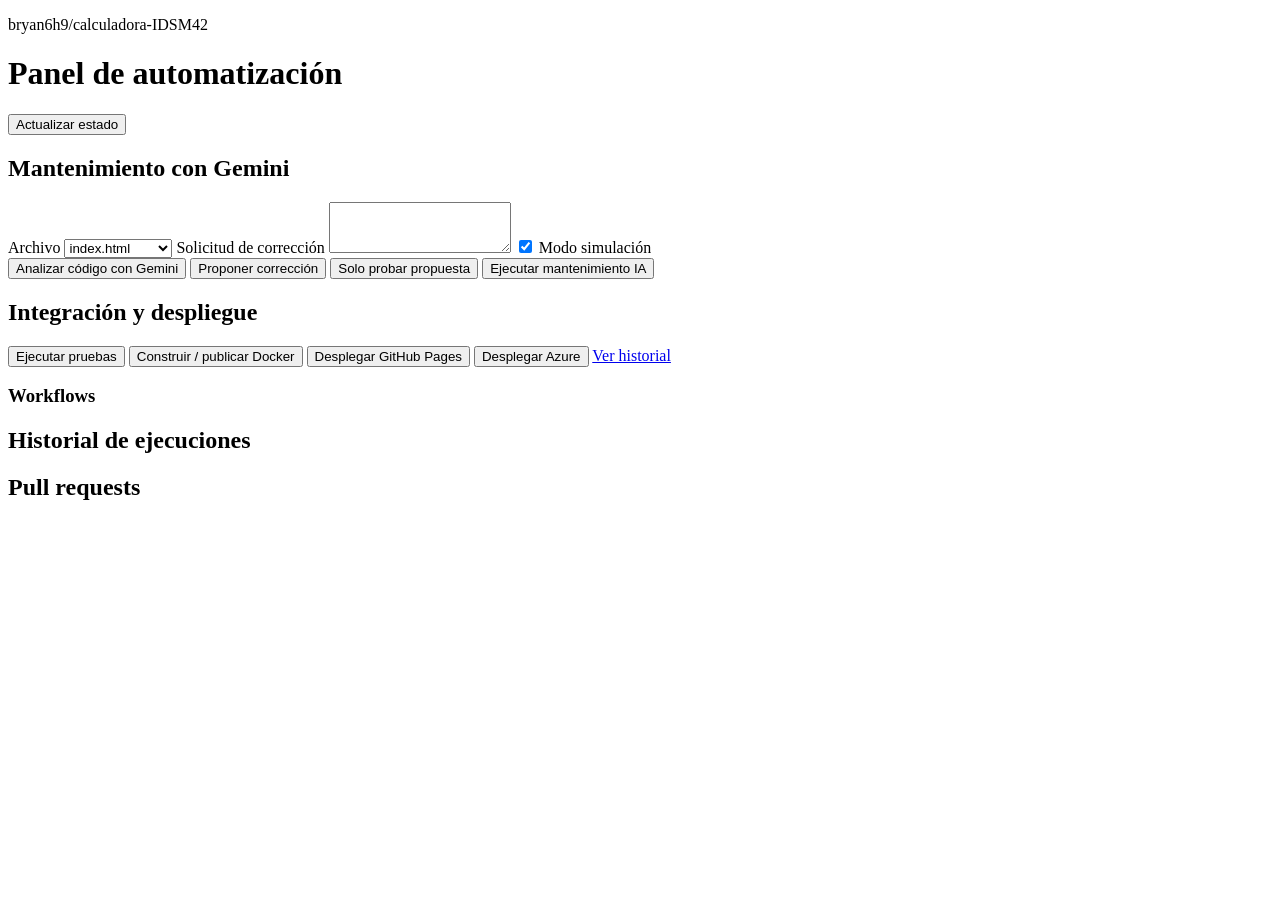
==== panel/static/index.html @ b8bc3f67 "Añade panel local y aprobación verificable de propuestas CI/CD" ====
<!doctype html>
<html lang="es">
<head>
<meta charset="utf-8">
<meta name="viewport" content="width=device-width,initial-scale=1">
<title>Panel de automatización</title>
<link rel="stylesheet" href="/static/style.css">
<script src="/static/panel.js" defer></script>
</head>
<body>
<header><div><p id="repo">bryan6h9/calculadora-IDSM42</p><h1>Panel de automatización</h1></div><button id="refresh">Actualizar estado</button></header>
<main>
<p id="notice" role="status" aria-live="polite"></p>
<section class="grid" aria-label="Acciones">
<div class="card">
<h2>Mantenimiento con Gemini</h2>
<label for="archivo">Archivo</label>
<select id="archivo"><option>index.html</option><option>calculadora.py</option><option>app.py</option></select>
<label for="solicitud">Solicitud de corrección</label>
<textarea id="solicitud" maxlength="2000" rows="3"></textarea>
<label class="check"><input type="checkbox" id="simulacion" checked> Modo simulación</label>
<div class="buttons">
<button data-workflow="analisis-ia.yml">Analizar código con Gemini</button>
<button class="primary" data-workflow="correccion-ia.yml">Proponer corrección</button>
<button data-workflow="correccion-ia.yml" data-test>Solo probar propuesta</button>
<button data-workflow="mantenimiento-ia.yml">Ejecutar mantenimiento IA</button>
</div>
</div>
<div class="card">
<h2>Integración y despliegue</h2>
<label id="key-label" hidden for="panel-key">Clave local</label>
<input id="panel-key" type="password" autocomplete="off" hidden>
<div class="buttons">
<button data-workflow="test.yml">Ejecutar pruebas</button>
<button data-workflow="contenedor.yml">Construir / publicar Docker</button>
<button data-workflow="deploy.yml">Desplegar GitHub Pages</button>
<button data-workflow="main_practica-azure.yml">Desplegar Azure</button>
<a href="#history">Ver historial</a>
</div>
<h3>Workflows</h3><ul id="workflows"></ul>
</div>
</section>
<section class="card" id="details" hidden>
<h2>Ejecución seleccionada</h2><div id="run"></div>
<h3>Pasos del workflow</h3><ol id="steps"></ol><ul id="artifacts"></ul>
<div id="proposal" hidden>
<h3>Diagnóstico</h3><pre id="diagnosis"></pre>
<h3>Cambio propuesto</h3><pre id="diff"></pre>
</div>
<div class="buttons"><button id="approve" hidden>Aprobar cambio y abrir PR</button><button id="discard" hidden>Rechazar propuesta</button></div>
<form id="issue" hidden>
<h3>Crear Issue desde un hallazgo</h3>
<label for="issue-title">Título</label><input id="issue-title" required maxlength="150">
<label for="issue-body">Descripción</label><textarea id="issue-body" required maxlength="7000" rows="4"></textarea>
<button type="submit">Crear Issue</button>
</form>
</section>
<section class="card" id="history"><h2>Historial de ejecuciones</h2><ul id="runs"></ul></section>
<section class="card"><h2>Pull requests</h2><ul id="prs"></ul></section>
</main>
</body>
</html>
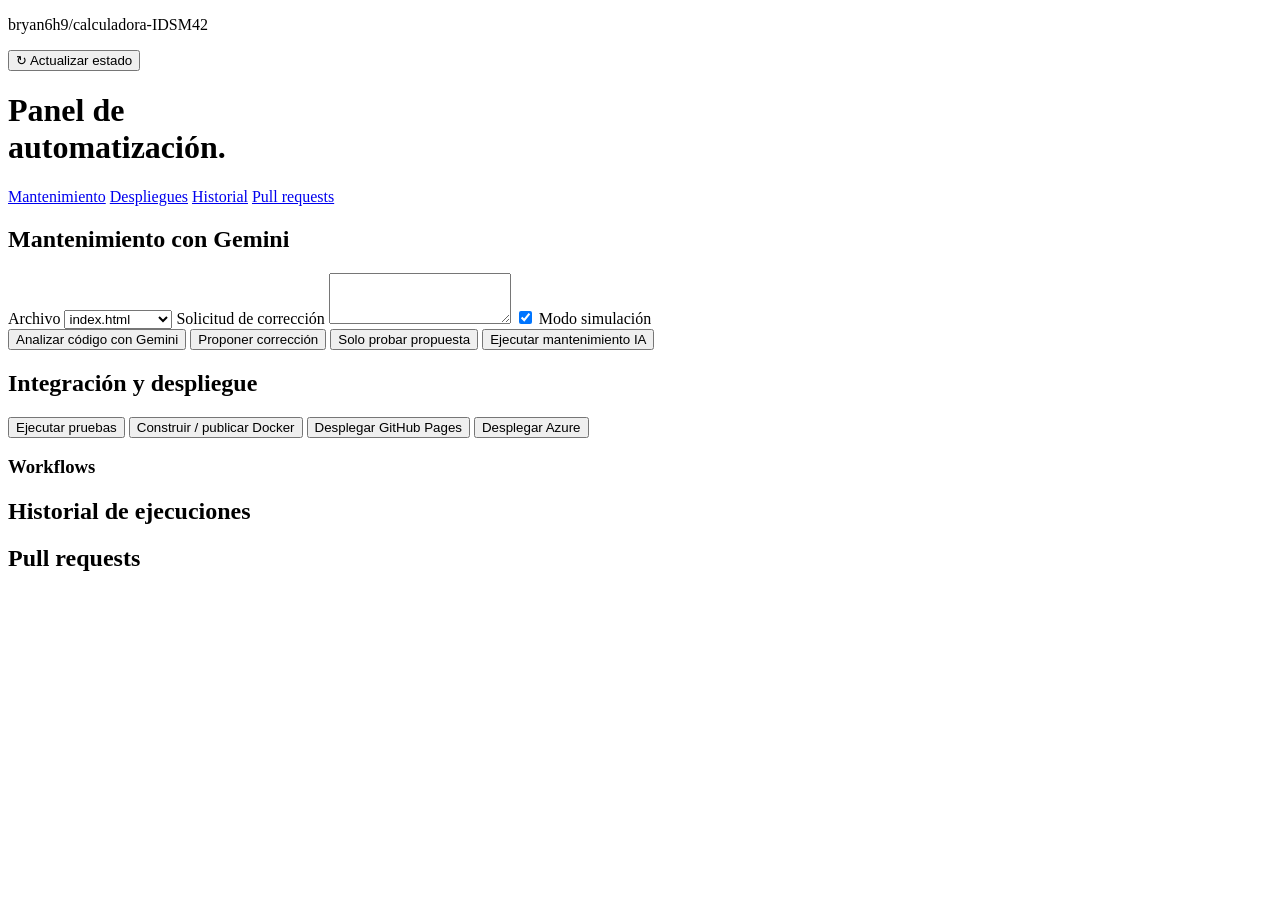
==== commit ee88e7ad: "Rediseña la interfaz del panel de automatización" ====
--- a/panel/static/index.html
+++ b/panel/static/index.html
@@ -8,34 +8,45 @@
 <script src="/static/panel.js" defer></script>
 </head>
 <body>
-<header><div><p id="repo">bryan6h9/calculadora-IDSM42</p><h1>Panel de automatización</h1></div><button id="refresh">Actualizar estado</button></header>
+<header class="masthead">
+<div class="toolbar">
+<p id="repo">bryan6h9/calculadora-IDSM42</p>
+<button id="refresh"><span aria-hidden="true">↻</span> Actualizar estado</button>
+</div>
+<h1>Panel de<br class="title-break"> automatización<span aria-hidden="true">.</span></h1>
+<nav class="navigation" aria-label="Secciones del panel">
+<a href="#maintenance">Mantenimiento</a>
+<a href="#delivery">Despliegues</a>
+<a href="#history">Historial</a>
+<a href="#pull-requests">Pull requests</a>
+</nav>
+</header>
 <main>
 <p id="notice" role="status" aria-live="polite"></p>
 <section class="grid" aria-label="Acciones">
-<div class="card">
+<div class="card maintenance" id="maintenance">
 <h2>Mantenimiento con Gemini</h2>
 <label for="archivo">Archivo</label>
 <select id="archivo"><option>index.html</option><option>calculadora.py</option><option>app.py</option></select>
 <label for="solicitud">Solicitud de corrección</label>
 <textarea id="solicitud" maxlength="2000" rows="3"></textarea>
 <label class="check"><input type="checkbox" id="simulacion" checked> Modo simulación</label>
-<div class="buttons">
+<div class="buttons action-grid">
 <button data-workflow="analisis-ia.yml">Analizar código con Gemini</button>
 <button class="primary" data-workflow="correccion-ia.yml">Proponer corrección</button>
 <button data-workflow="correccion-ia.yml" data-test>Solo probar propuesta</button>
 <button data-workflow="mantenimiento-ia.yml">Ejecutar mantenimiento IA</button>
 </div>
 </div>
-<div class="card">
+<div class="card" id="delivery">
 <h2>Integración y despliegue</h2>
 <label id="key-label" hidden for="panel-key">Clave local</label>
 <input id="panel-key" type="password" autocomplete="off" hidden>
-<div class="buttons">
+<div class="buttons action-grid">
 <button data-workflow="test.yml">Ejecutar pruebas</button>
 <button data-workflow="contenedor.yml">Construir / publicar Docker</button>
 <button data-workflow="deploy.yml">Desplegar GitHub Pages</button>
 <button data-workflow="main_practica-azure.yml">Desplegar Azure</button>
-<a href="#history">Ver historial</a>
 </div>
 <h3>Workflows</h3><ul id="workflows"></ul>
 </div>
@@ -56,7 +67,7 @@
 </form>
 </section>
 <section class="card" id="history"><h2>Historial de ejecuciones</h2><ul id="runs"></ul></section>
-<section class="card"><h2>Pull requests</h2><ul id="prs"></ul></section>
+<section class="card" id="pull-requests"><h2>Pull requests</h2><ul id="prs"></ul></section>
 </main>
 </body>
 </html>
